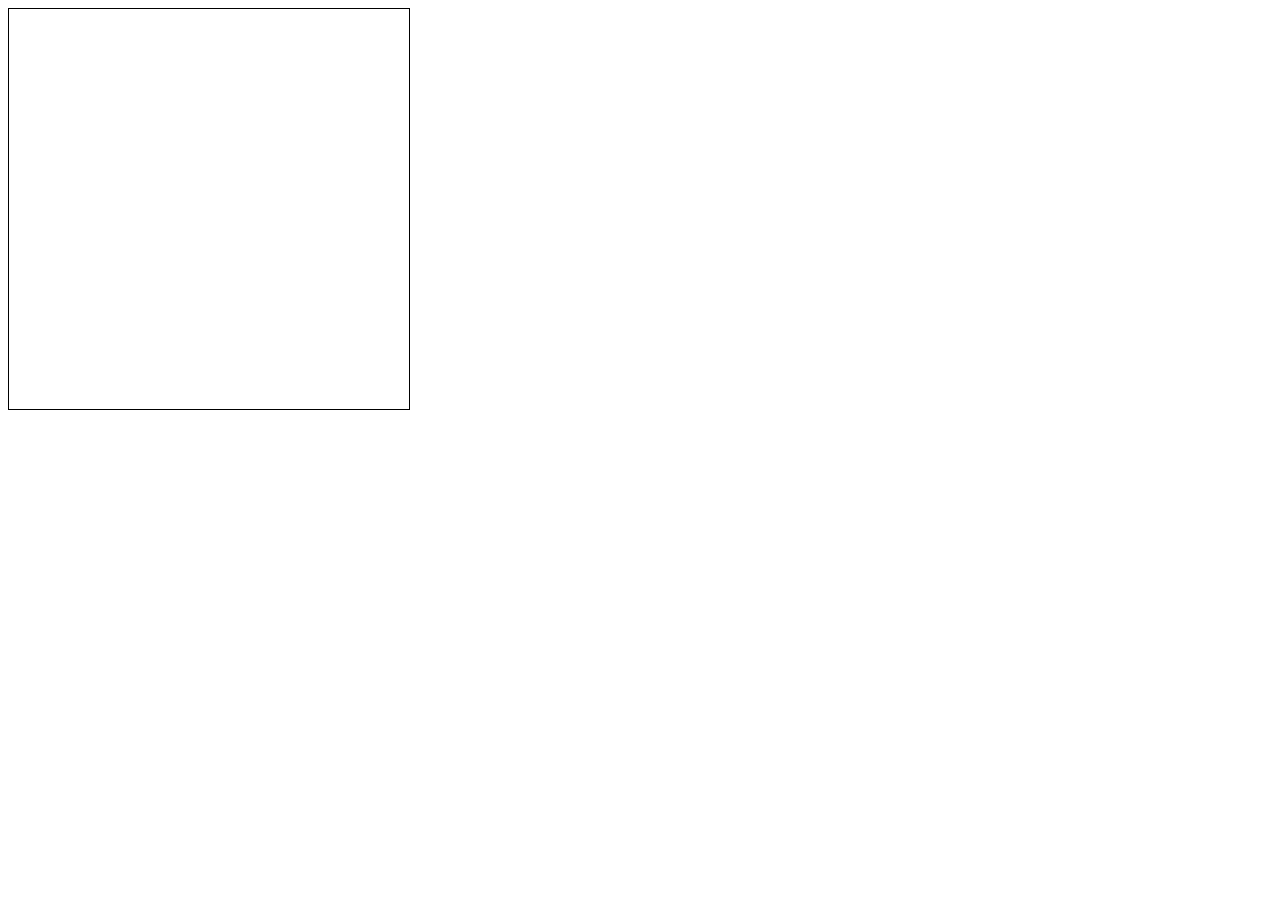
==== SnakeTest.html @ b30d7fcb "Aded files" ====
<!DOCTYPE html>
<html>
  <head>
    <title>Simple Snake Game</title>
    <meta charset="UTF-8">
    <meta name="viewport" content="width=device-width, initial-scale=1.0">
    <style>
      canvas {
        border: 1px solid black;
      }
    </style>
  </head>
  <body>
    <canvas id="canvas" width="400" height="400"></canvas>
    <script src="snake.js"></script>
  </body>
</html>
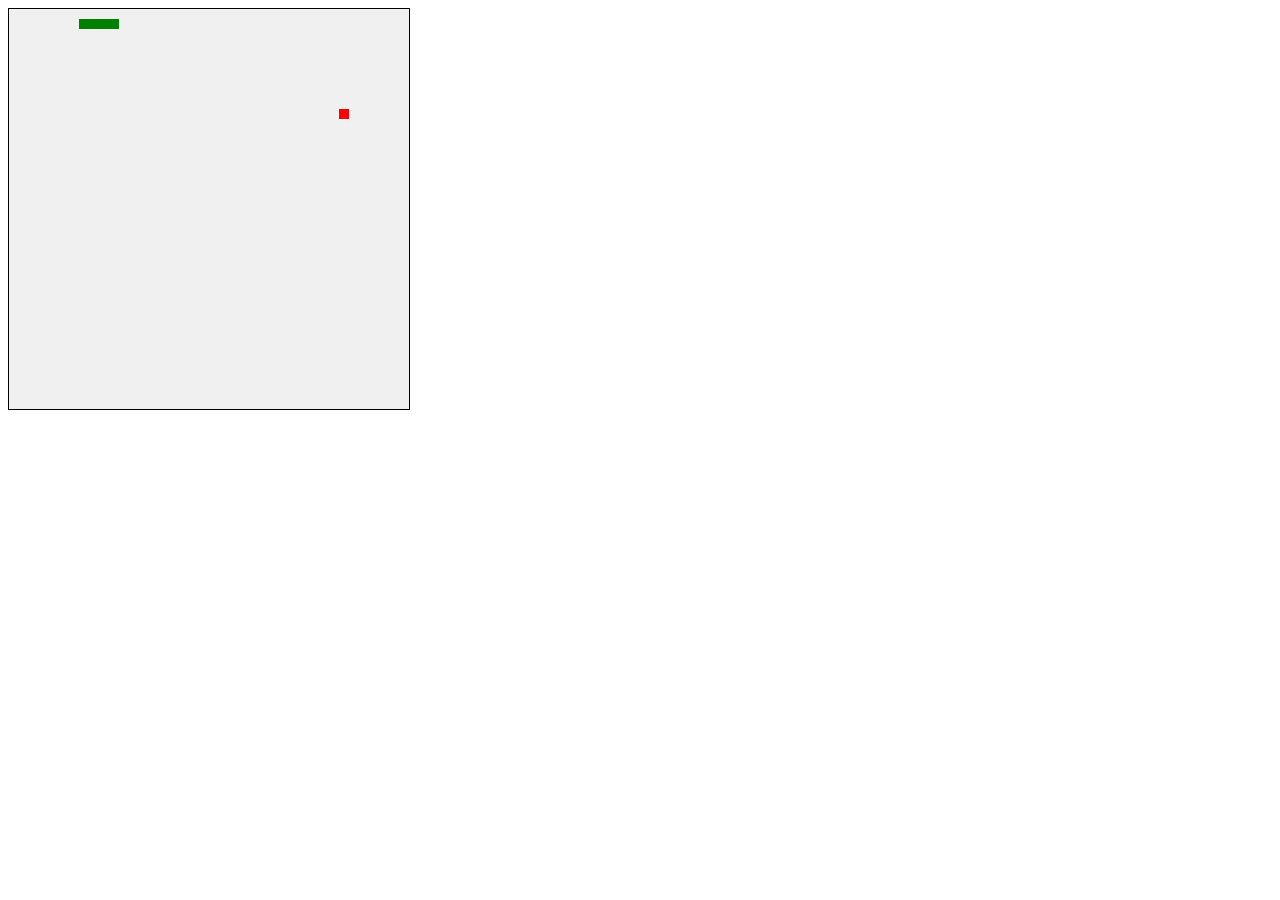
==== commit 1f855279: "updated v.02 added snake body, arrow movement and apple collection" ====
--- a/SnakeTest.html
+++ b/SnakeTest.html
@@ -5,9 +5,10 @@
     <meta charset="UTF-8">
     <meta name="viewport" content="width=device-width, initial-scale=1.0">
     <style>
-      canvas {
-        border: 1px solid black;
-      }
+     canvas {
+		border: 1px solid black;
+		background-color: #f0f0f0;
+	}	  
     </style>
   </head>
   <body>
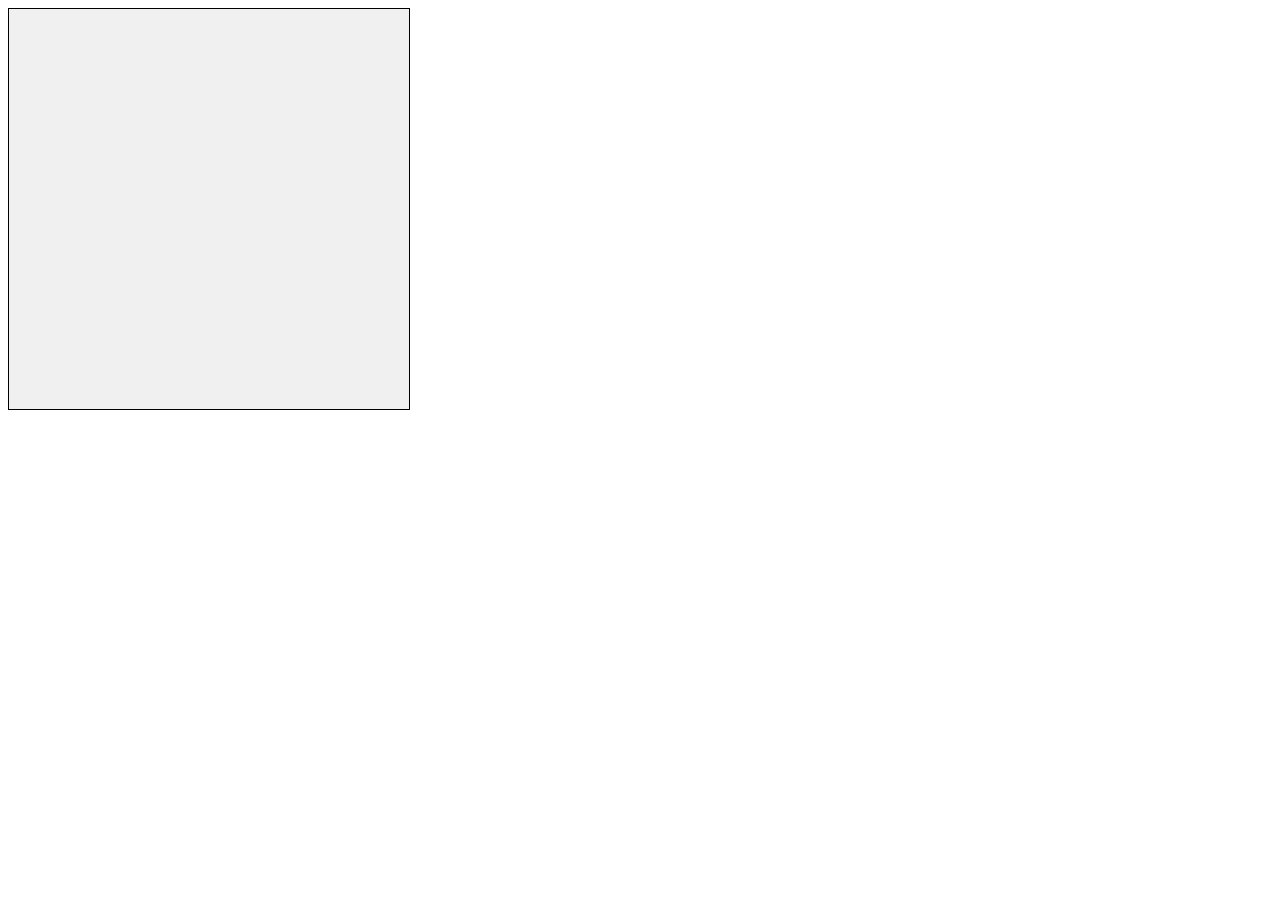
==== commit b3a80502: "html updated nonce tags <meta http-equiv="Content-Security-Policy" content="default-src 'self'; styl" ====
--- a/SnakeTest.html
+++ b/SnakeTest.html
@@ -4,7 +4,8 @@
     <title>Simple Snake Game</title>
     <meta charset="UTF-8">
     <meta name="viewport" content="width=device-width, initial-scale=1.0">
-    <style>
+	<meta http-equiv="Content-Security-Policy" content="default-src 'self'; style-src 'self' 'nonce-random'; script-src 'self' 'nonce-random';">
+    <style nonce="random">
      canvas {
 		border: 1px solid black;
 		background-color: #f0f0f0;
@@ -13,6 +14,6 @@
   </head>
   <body>
     <canvas id="canvas" width="400" height="400"></canvas>
-    <script src="snake.js"></script>
+    <script nonce="random" src="snake.js"></script>
   </body>
 </html>
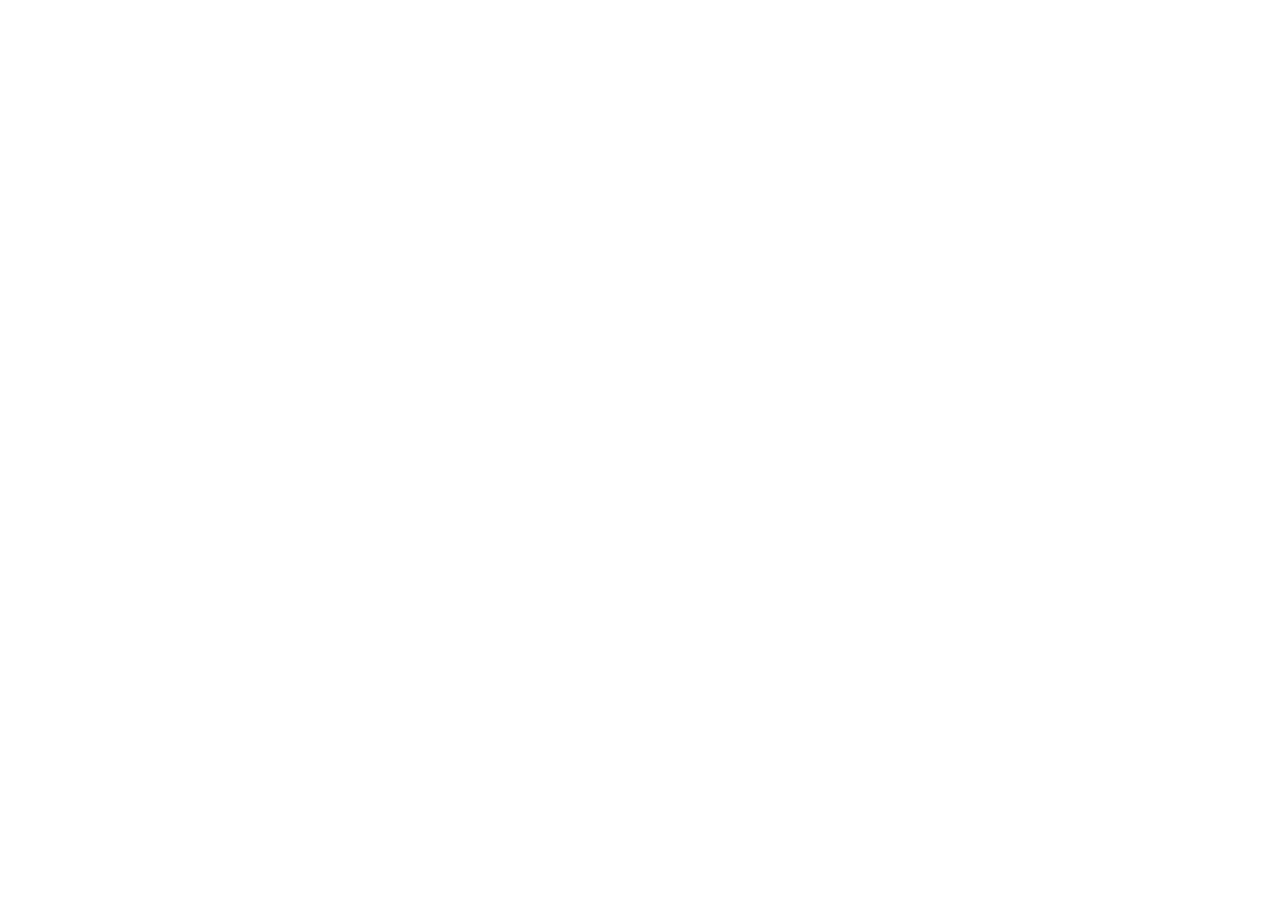
==== commit 0ff90f90: "changed random value #" ====
--- a/SnakeTest.html
+++ b/SnakeTest.html
@@ -5,7 +5,7 @@
     <meta charset="UTF-8">
     <meta name="viewport" content="width=device-width, initial-scale=1.0">
 	<meta http-equiv="Content-Security-Policy" content="default-src 'self'; style-src 'self' 'nonce-random'; script-src 'self' 'nonce-random';">
-    <style nonce="random">
+    <style nonce="1313131313131313">
      canvas {
 		border: 1px solid black;
 		background-color: #f0f0f0;
@@ -14,6 +14,6 @@
   </head>
   <body>
     <canvas id="canvas" width="400" height="400"></canvas>
-    <script nonce="random" src="snake.js"></script>
+    <script nonce="1313131313131313" src="snake.js"></script>
   </body>
 </html>
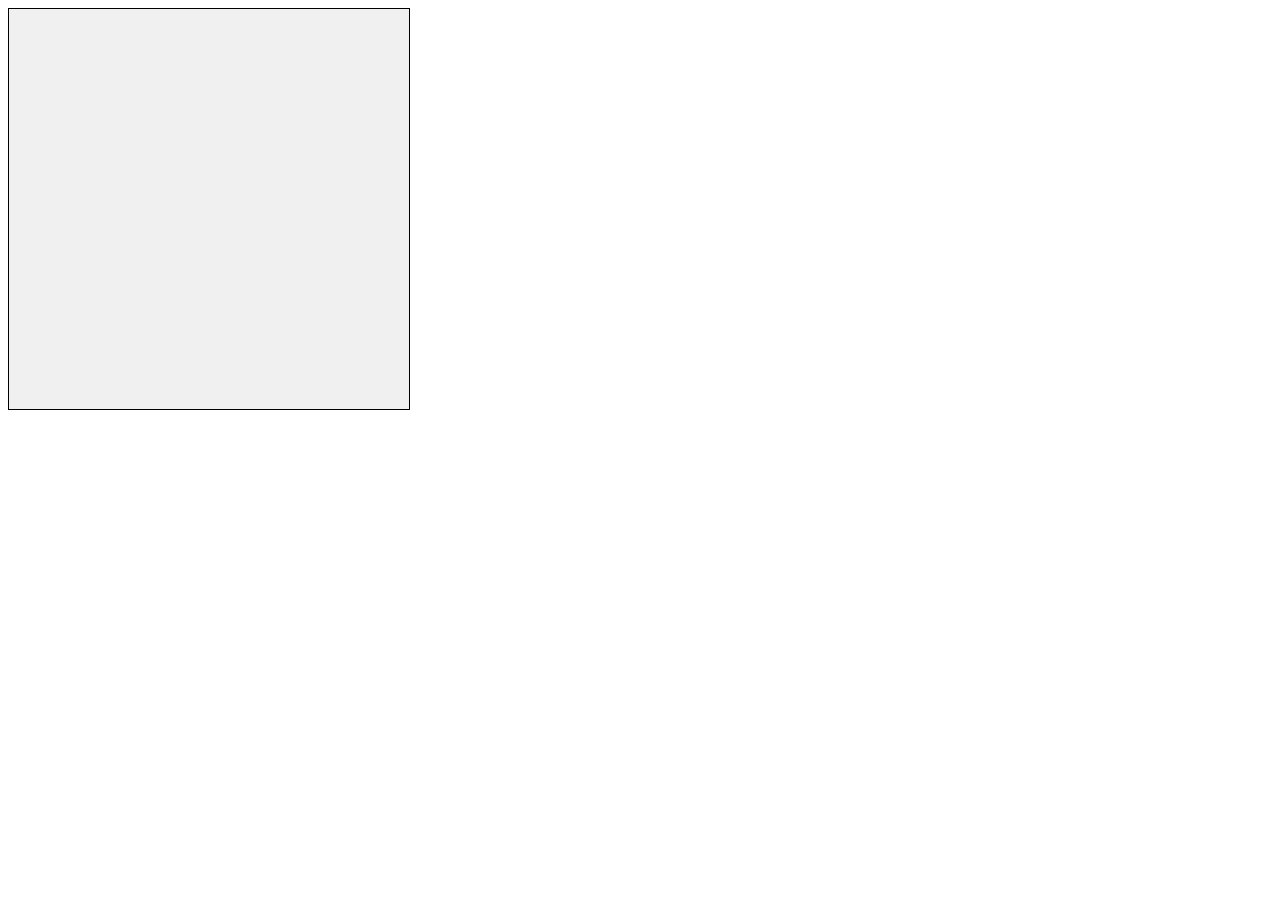
==== commit e16479ef: "fixed random value" ====
--- a/SnakeTest.html
+++ b/SnakeTest.html
@@ -4,8 +4,8 @@
     <title>Simple Snake Game</title>
     <meta charset="UTF-8">
     <meta name="viewport" content="width=device-width, initial-scale=1.0">
-	<meta http-equiv="Content-Security-Policy" content="default-src 'self'; style-src 'self' 'nonce-random'; script-src 'self' 'nonce-random';">
-    <style nonce="1313131313131313">
+	<meta http-equiv="Content-Security-Policy" content="default-src 'self'; style-src 'self' 'nonce-1342'; script-src 'self' 'nonce-1342';">
+    <style nonce="1342">
      canvas {
 		border: 1px solid black;
 		background-color: #f0f0f0;
@@ -14,6 +14,6 @@
   </head>
   <body>
     <canvas id="canvas" width="400" height="400"></canvas>
-    <script nonce="1313131313131313" src="snake.js"></script>
+    <script nonce="1342" src="snake.js"></script>
   </body>
 </html>
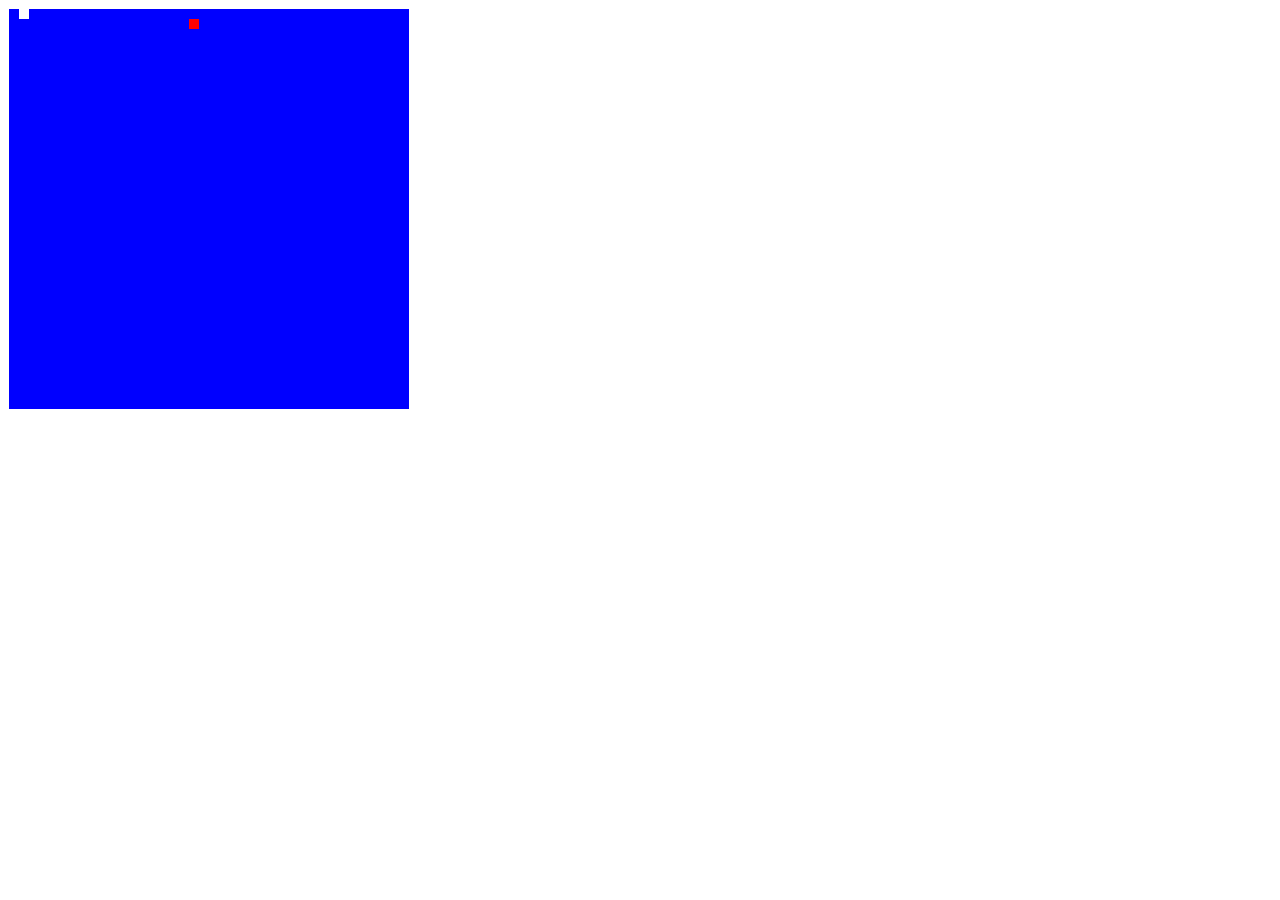
==== commit 71ee4d7e: "snake v03 changed a lot" ====
--- a/SnakeTest.html
+++ b/SnakeTest.html
@@ -4,13 +4,8 @@
     <title>Simple Snake Game</title>
     <meta charset="UTF-8">
     <meta name="viewport" content="width=device-width, initial-scale=1.0">
-	<meta http-equiv="Content-Security-Policy" content="default-src 'self'; style-src 'self' 'nonce-1342'; script-src 'self' 'nonce-1342';">
-    <style nonce="1342">
-     canvas {
-		border: 1px solid black;
-		background-color: #f0f0f0;
-	}	  
-    </style>
+    <link rel="stylesheet" href="styles.css">
+    <meta http-equiv="Content-Security-Policy" content="default-src 'self'; style-src 'self' 'nonce-1324' data:; script-src 'self' 'nonce-1342';">
   </head>
   <body>
     <canvas id="canvas" width="400" height="400"></canvas>
--- a/styles.css
+++ b/styles.css
@@ -0,0 +1,4 @@
+canvas {
+  border: 1px solid white;
+  background-color: blue
+}
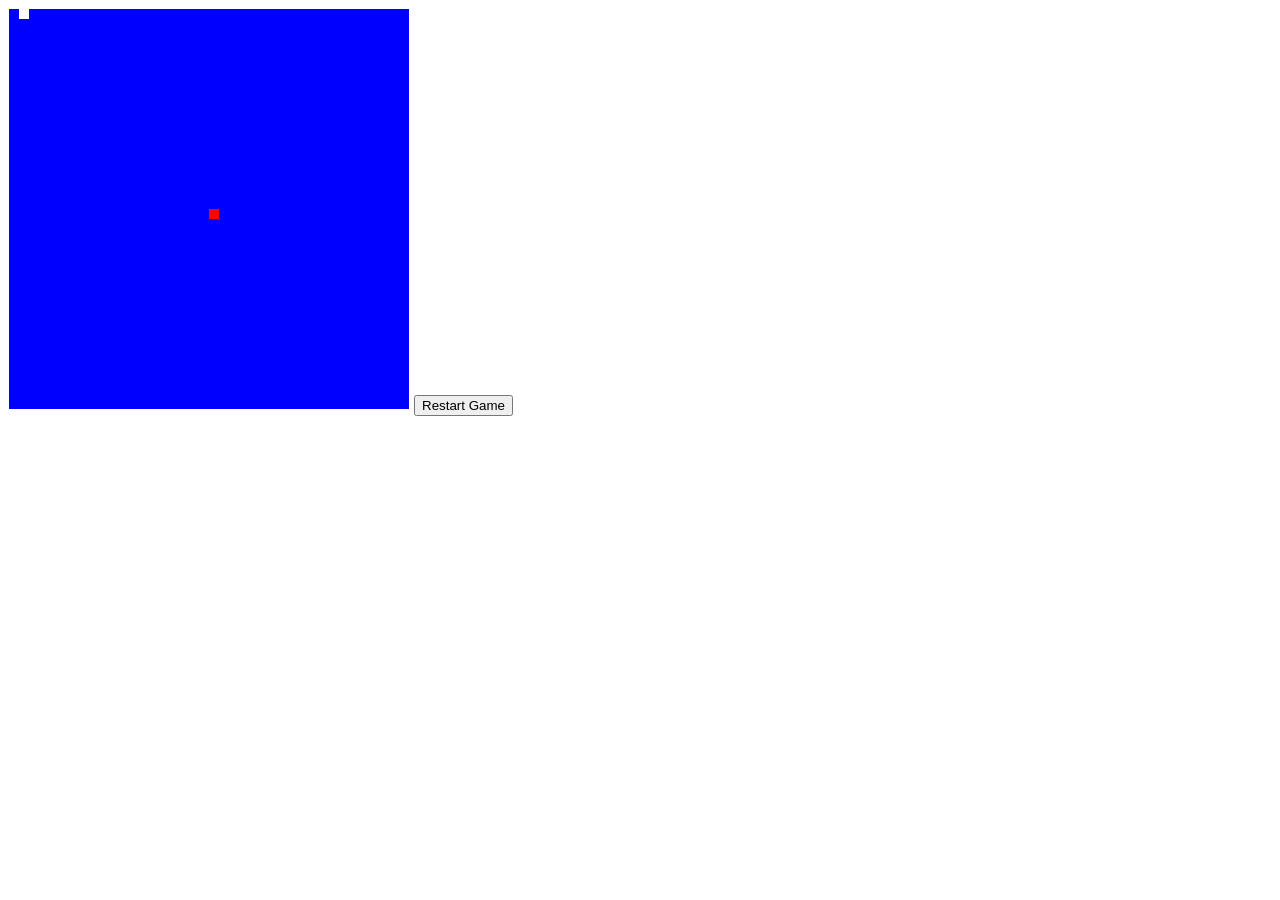
==== commit 63be284e: "snake v04" ====
--- a/SnakeTest.html
+++ b/SnakeTest.html
@@ -9,6 +9,7 @@
   </head>
   <body>
     <canvas id="canvas" width="400" height="400"></canvas>
+	<button id="restart-button" style="display:none;">Restart Game</button>
     <script nonce="1342" src="snake.js"></script>
   </body>
 </html>
